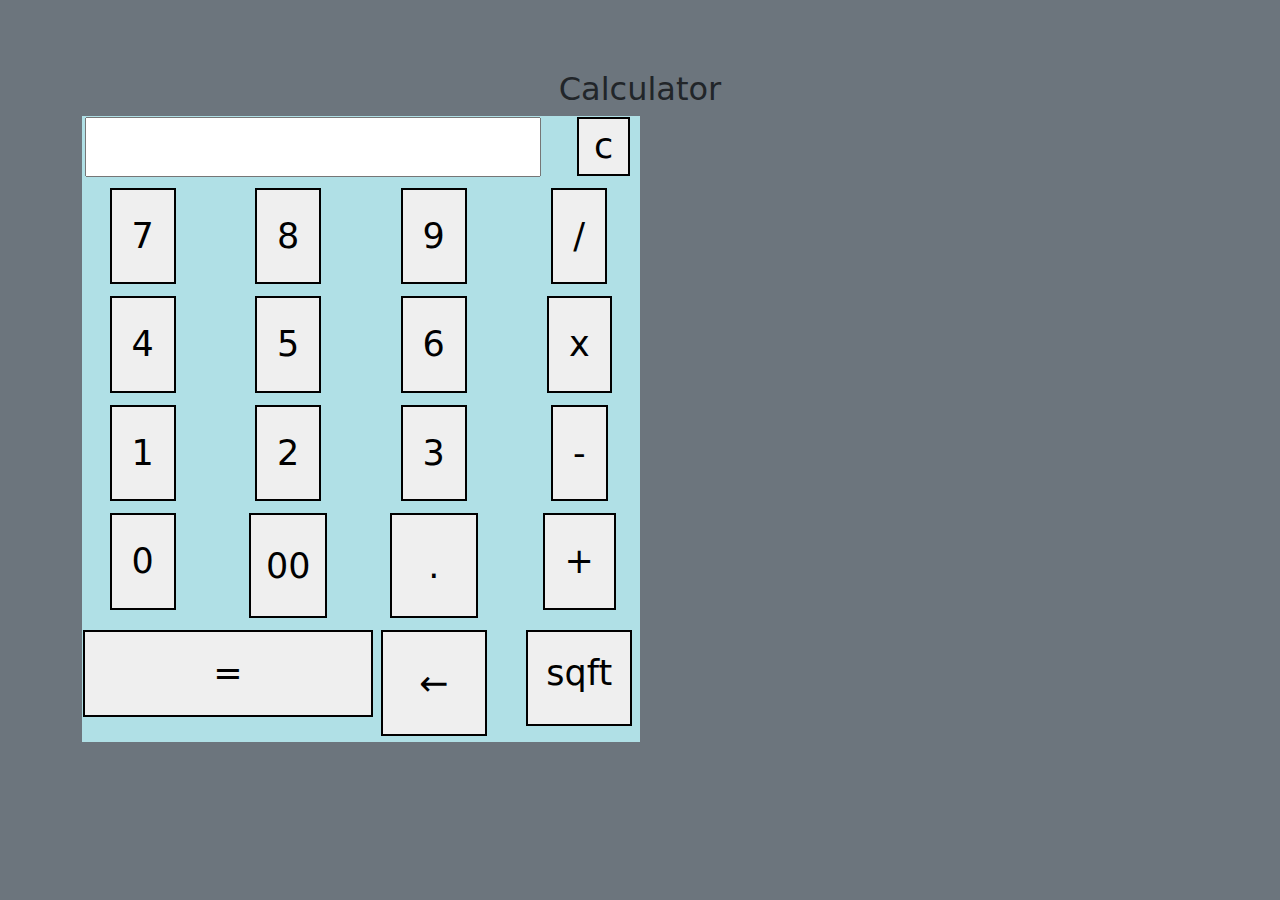
==== index.html @ b0c56a0b "Add files via upload" ====
<!DOCTYPE html>
<html>
 <head>
  <title>Arethimetic Calculator</title>
  <meta name = "viewport" content="width=device-width, intial-scale=1.0">
  <meta charset="UTF-8">
  <link rel="stylesheet" href="styleofcalc.css">
  <link href="css/bootstrap.min.css" rel="stylesheet">
  <script src="js/jquery-3.7.1.min.js"></script>
  <script src="js/bootstrap.bundle.min.js"></script>
 </head>
 
 
<body class="bg-secondary">
<div class="container">
<h2> Calculator </h2>
  <div class="center">
   <table border="0">
   <tr class="row">
  
  <td class="col-10"> <input type="text" id="result"> </td>
   <td class="col-2"><input type="button" value="c" style="padding:1px 15px; margin-top:0;" onclick="cler()"></td>
 
   </tr>
   <tr class="row">
   <td class="col-3"><input type="button" value="7" onclick="display('7')"></td>
   <td class="col-3"><input type="button" value="8" onclick="display('8')"></td>
   <td class="col-3"><input type="button" value="9" onclick="display('9')"></td>
   <td class="col-3"><input type="button" value="/" onclick="display('/')"></td>
   </tr>
   <tr class="row">
   <td class="col-3"><input type="button" value="4" onclick="display('4')"></td>
   <td class="col-3"><input type="button" value="5" onclick="display('5')"></td>
   <td class="col-3"><input type="button" value="6" onclick="display('6')"></td>
   <td class="col-3"><input type="button" value="x" onclick="display('*')"></td>
   </tr>
   <tr class="row d-flex ">
   <td class="col-3"><input type="button" value="1" onclick="display('1')"></td>
   <td class="col-3"><input type="button" value="2" onclick="display('2')"></td>
   <td class="col-3"><input type="button" value="3" onclick="display('3')"></td>
   <td class="col-3"><input type="button" value="-" onclick="display('-')"></td>
   </tr>
   <tr class="row">
   <td class="col-3 "><input type="button" value="0" onclick="display('0')"></td>
   <td class="col-3 "><input type="button" value="00" style="padding:20% 12%;" onclick="display('00')"></td>
    <td class="col-3"><input type="button" value="." style="padding:20% 30%;" onclick="back(.)"></td>
   
   <td class="col-3"><input type="button" value="+" onclick="display('+')"></td>
   </tr>
   <tr class="row">
       <td class="col-6"><input type="button" style="padding:15px 48%;" value="=" onclick="evals()"></td>
	   <td class="col-3"><input type="button" value="&#8592;"  style="padding:20% 30%;" onclick="back()"></td>
	   <td class="col-3"><input type="button" value="sqft" style="padding:15px 15% 20%; margin:5px 0%;" onclick="sqft()"></td>
    </tr>	   
   </table>
   </div>
  </div>
    
	<script>
   function cler(){
          document.getElementById("result").value = "";
               }
   function display(val){
         document.getElementById("result").value+= val;
		 }
    function evals(){  
	        let a = document.getElementById("result").value;
            let b = eval(a);
            document.getElementById("result").value = b;			
			 }
	function back(){
	     var value= document.getElementById("result").value;
		 document.getElementById("result").value = value.substr(0, value.length-1);
	      }
		  function sqft(){
		  let a = document.getElementById("result").value;
            let b = eval(a);
            document.getElementById("result").value = b/144;
			}
		  
			 </script>
   
   </body>
   </html>
---- styleofcalc.css ----
.container{padding: 70px 0;
text-align: center;
justify-content:center;}


table{height: 480px;
  width: 50%;
background-color: powderblue;}

input[type=button]{border: 2px solid black;
	               padding:20px 20px;
                   font-size:35px;
				   margin:5px 1px;}

input[type=text] {
                  font-size: 36px;}
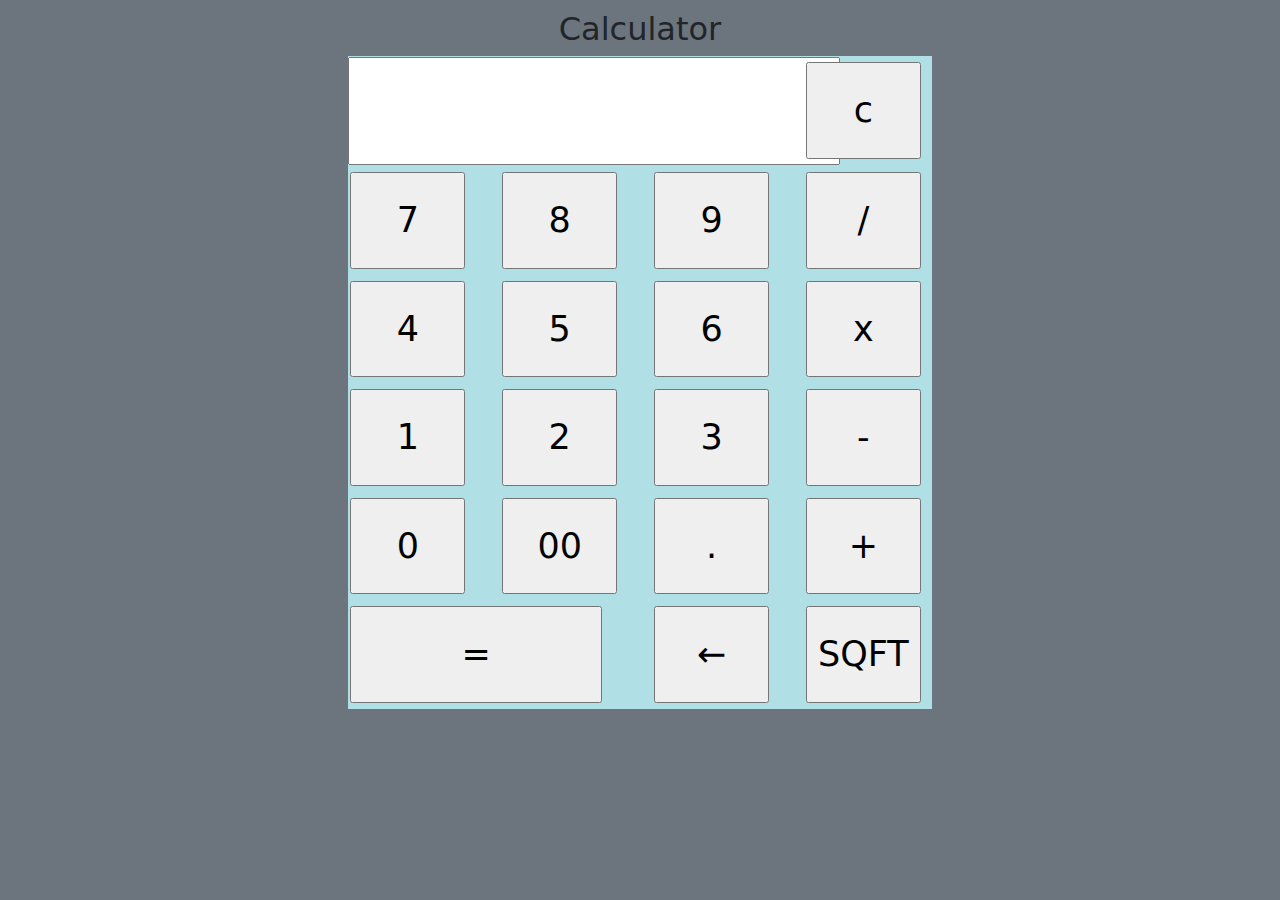
==== commit 4af19721: "Add files via upload" ====
--- a/index.html
+++ b/index.html
@@ -12,14 +12,14 @@
  
  
 <body class="bg-secondary">
-<div class="container">
-<h2> Calculator </h2>
-  <div class="center">
+<div class="container" style="padding:10px;">
+<h2 class="text-center"> Calculator </h2>
+  <div class="container  d-flex justify-content-center" style=" margin:auto;">
    <table border="0">
    <tr class="row">
   
-  <td class="col-10"> <input type="text" id="result"> </td>
-   <td class="col-2"><input type="button" value="c" style="padding:1px 15px; margin-top:0;" onclick="cler()"></td>
+  <td class="col-9"> <input type="text"  id="result"> </td>
+   <td class="col-3"><input type="button" value="c"  onclick="cler()"></td>
  
    </tr>
    <tr class="row">
@@ -42,15 +42,15 @@
    </tr>
    <tr class="row">
    <td class="col-3 "><input type="button" value="0" onclick="display('0')"></td>
-   <td class="col-3 "><input type="button" value="00" style="padding:20% 12%;" onclick="display('00')"></td>
-    <td class="col-3"><input type="button" value="." style="padding:20% 30%;" onclick="back(.)"></td>
+   <td class="col-3 "><input type="button" value="00" onclick="display('00')"></td>
+    <td class="col-3"><input type="button" value="."  onclick="display('.')"></td>
    
    <td class="col-3"><input type="button" value="+" onclick="display('+')"></td>
    </tr>
    <tr class="row">
-       <td class="col-6"><input type="button" style="padding:15px 48%;" value="=" onclick="evals()"></td>
-	   <td class="col-3"><input type="button" value="&#8592;"  style="padding:20% 30%;" onclick="back()"></td>
-	   <td class="col-3"><input type="button" value="sqft" style="padding:15px 15% 20%; margin:5px 0%;" onclick="sqft()"></td>
+       <td class="col-6"><input type="button"  value="=" onclick="evals()"></td>
+	   <td class="col-3"><input type="button" value="&#8592;"  onclick="back()"></td>
+	   <td class="col-3"><input type="button" value="SQFT" style="padding:20px 1px;" onclick="sqft()"></td>
     </tr>	   
    </table>
    </div>
--- a/styleofcalc.css
+++ b/styleofcalc.css
@@ -1,16 +1,15 @@
-.container{padding: 70px 0;
-text-align: center;
-justify-content:center;}
 
 
-table{height: 480px;
-  width: 50%;
+
+table{height:100px;
+
 background-color: powderblue;}
 
-input[type=button]{border: 2px solid black;
+input[type=button]{border: 2px solid rounded black;
 	               padding:20px 20px;
                    font-size:35px;
-				   margin:5px 1px;}
+				   margin:5px 2px;
+				   width:90%;}
 
-input[type=text] {
+input[type=text] {padding:25px 20px;
                   font-size: 36px;}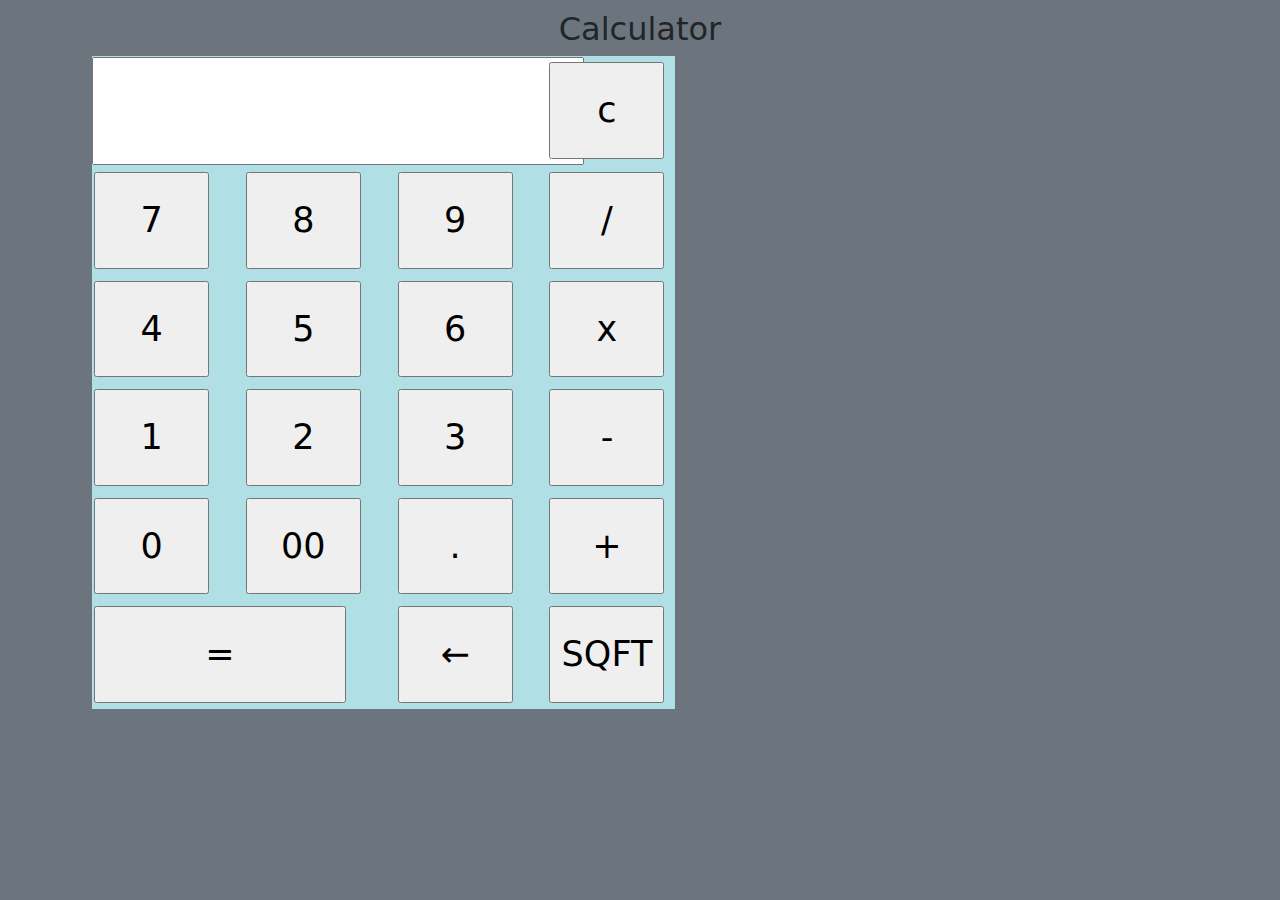
==== commit 16db970b: "Add files via upload" ====
--- a/index.html
+++ b/index.html
@@ -14,7 +14,7 @@
 <body class="bg-secondary">
 <div class="container" style="padding:10px;">
 <h2 class="text-center"> Calculator </h2>
-  <div class="container  d-flex justify-content-center" style=" margin:auto;">
+  <div class="container  d-block justify-content-center" style=" margin:auto;">
    <table border="0">
    <tr class="row">
   
